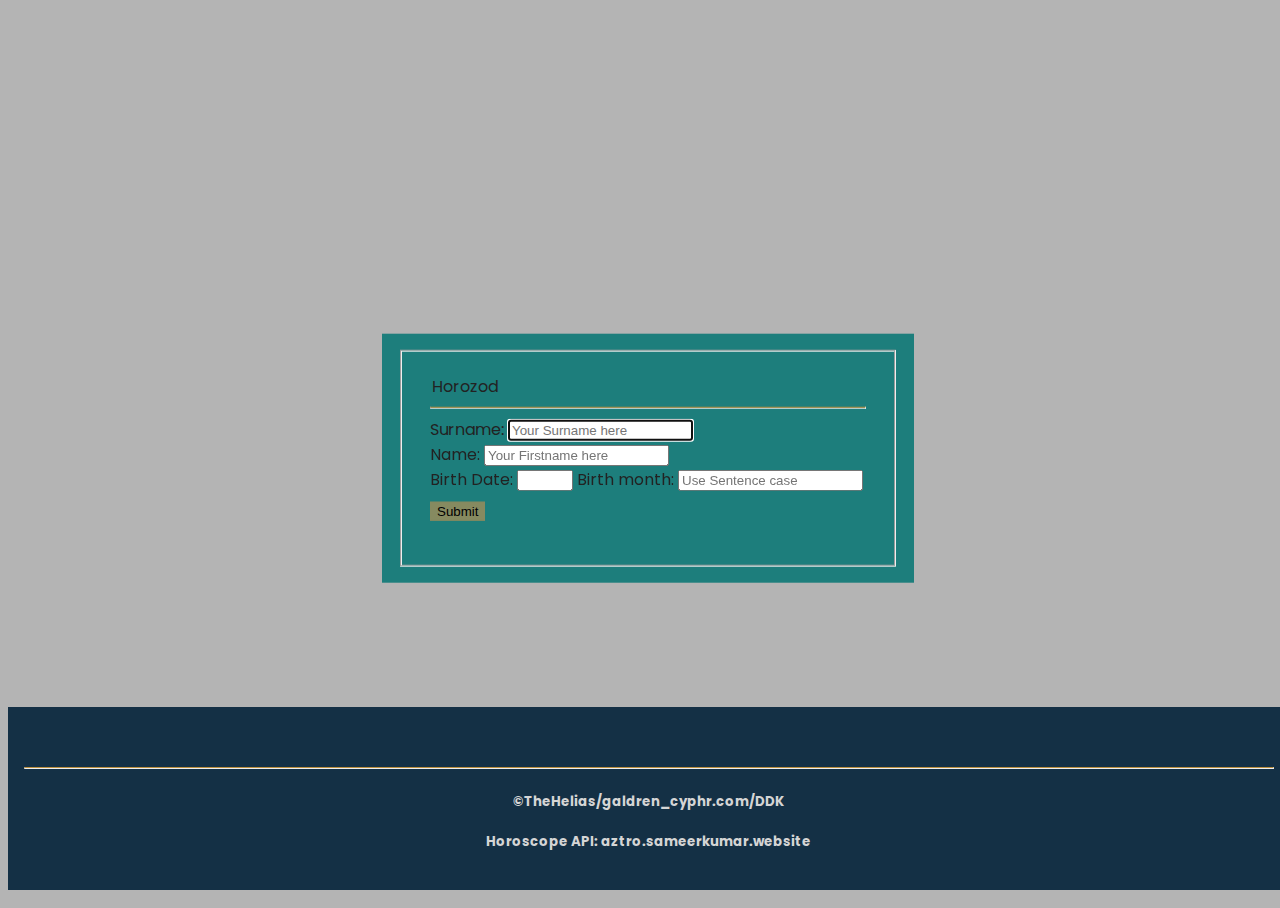
==== horozod/index.html @ 771eab4f "first commit" ====
<!DOCTYPE html>
<html lang="en">
<head>
	<meta charset="utf-8">
	<meta name="viewport" content="width=device-width, initial-scale=1">
	<title>Horozod</title>
    <style>
        .dropdown-submenu {
  position: relative;
}

.dropdown-submenu a::after {
  transform: rotate(-90deg);
  position: absolute;
  right: 6px;
  top: .8em;
}

.dropdown-submenu .dropdown-menu {
  top: 0;
  left: 100%;
  margin-left: .1rem;
  margin-right: .1rem;
}
    </style>
    <script src="/scripts/snippet-javascript-console.min.js?v=1"></script>
    </head>
<body>
	<link rel="stylesheet" href="https://maxcdn.bootstrapcdn.com/bootstrap/4.0.0-beta/css/bootstrap.min.css" integrity="sha384-/Y6pD6FV/Vv2HJnA6t+vslU6fwYXjCFtcEpHbNJ0lyAFsXTsjBbfaDjzALeQsN6M" crossorigin="anonymous">
	<link rel="stylesheet" type="text/css" href="style.css">
  <link rel="stylesheet" href="https://use.fontawesome.com/releases/v5.8.1/css/all.css" integrity="sha384-50oBUHEmvpQ+1lW4y57PTFmhCaXp0ML5d60M1M7uH2+nqUivzIebhndOJK28anvf" crossorigin="anonymous">
<script src="https://code.jquery.com/jquery-3.1.1.min.js" ></script>
<script src="https://cdnjs.cloudflare.com/ajax/libs/popper.js/1.11.0/umd/popper.min.js" integrity="sha384-b/U6ypiBEHpOf/4+1nzFpr53nxSS+GLCkfwBdFNTxtclqqenISfwAzpKaMNFNmj4" crossorigin="anonymous"></script>
<script src="https://maxcdn.bootstrapcdn.com/bootstrap/4.0.0-beta/js/bootstrap.min.js" integrity="sha384-h0AbiXch4ZDo7tp9hKZ4TsHbi047NrKGLO3SEJAg45jXxnGIfYzk4Si90RDIqNm1" crossorigin="anonymous"></script>

<!--- Body  -->

<div id="wrapper" class="cent container" >

<form id="form-work" name="form-work"class=" container-fluid formi col-12" action="/action_page.php"
method="get" target="_blank">

  <fieldset>

    <div class="form-group">
      <div class="col-md-6">
        <legend class="display-4">Horozod</legend>
        <hr class="my-4">
        <div class="io">
        <label for="name">Surname: </label>
        <input id = "theSurname" class="form-control" type="text"
        placeholder="Your Surname here" name="surname"><br>
        <label for="name">Name: </label>
        <input id = "theFirstName" class="form-control" type="text"
        placeholder="Your Firstname here" name="name"><br> 
        <label for="name">Birth Date: </label>
        <input id="dateInput" class="form-control" type="number"
        name="date" min="1" max="31">
        <label  for="name">Birth month: </label>
        <input id= "monthInput" class="form-control" type="text"
        name="date" placeholder="Use Sentence case">
        <input class="btn btn-default"type="submit" value="Submit">
        <p class="finalt" id="horo"></p>
        </div>
      </div>
    </div>

  </fieldset>

</form>
<script src="index.js"></script>

</div>






<div class="spacee">
  
</div>















<footer>
  <div class="col-12">
      <hr class="light-100">
      <h5>&copy;TheHelias/galdren_cyphr.com/DDK <br> <br>Horoscope API: aztro.sameerkumar.website</h5>
    </div>
</footer>
</body>
   <script type="text/javascript">
        $('.dropdown-menu a.dropdown-toggle').on('click', function(e) {
  if (!$(this).next().hasClass('show')) {
    $(this).parents('.dropdown-menu').first().find('.show').removeClass("show");
  }
  var $subMenu = $(this).next(".dropdown-menu");
  $subMenu.toggleClass('show');


  $(this).parents('li.nav-item.dropdown.show').on('hidden.bs.dropdown', function(e) {
    $('.dropdown-submenu .show').removeClass("show");
  });


  return false;
});
    </script>

</body>
</html>
---- horozod/style.css ----
@import url('https://fonts.googleapis.com/css?family=Poppins:400,500,700');

.dropdown-submenu {
  position: relative;
}
body{
  background-color: #b4b4b4;
}
.formi{
  max-width: 500px;
  margin: auto; 
}
.cent{
  margin: 0;
  position: relative;
  top: 50%;
  left: 50%;
  -ms-transform: translate(-50%,-50%);
  transform: translate(-50%,-50%);
}
.spacee{
  height: 450px;
}
.dropdown-submenu a::after {
  transform: rotate(-90deg);
  position: absolute;
  right: 6px;
  top: .8em;
}

.dropdown-submenu .dropdown-menu {
  top: 0;
  left: 100%;
  margin-left: .1rem;
  margin-right: .1rem;
}
html, body{
  height:100% ;
  width: 100%;
  font-family: 'Poppins','sans-serif';
  color: #222; 
}
.navbar{
  padding: .8rem;

}
.navbar-nav li {
  padding-right: 20px;
}
nav img{
  height: 80px;
}
.nav-link{
  font-size: 1.1em !important;
}
.carousel-inner img{
  width: 100%;
  height: 100%;
}
.carousel-caption{
  position: absolute;
  top: 50%;
  transform: translateY(-50%);
}
.carousel-caption h1 {
  font-size: 500%;
  text-transform: uppercase;
  text-shadow: 1px 1px 15px #000;
}
.carousel-caption h3 {
  font-size: 200%;
  font-weight: 500;
  text-shadow: 1px 1px 10px #000;
  padding-bottom: 1rem;
}
.btn-default{
  margin-top: 10px;
  background-color: #868a60;
  border: 1px solid #868a60;
}
.btn-default:hover {
  background-color: #c7a65c;
  border: 1px solid #c7a65c;
}
.finalt{
  margin-top: 10px;
  color:  #c7a65c;
}
.jumbotron{
  padding: 1rem;
  border-radius: 0;
}
.padding{
  padding-bottom: 2rem;
}
.welcome{
  width: 75%;
  margin: 0 auto;
  padding-top: 2rem;
}
.welcome hr{
  border-top:2px solid #b4b4b4;
  width: 95%;
  margin-top: .3rem;
  margin-bottom: 1rem;
}
.fa-code{
  color: #e54d26;
}
.fa-bold{
  color:#563d7c; 
}
.fa-css3{
  color: #2163af;
}
.fa-code, .fa-bold, .fa-css3 {
  font-size: 4em;
  margin: 1rem;
}
.fun{
  width: 100%;
  margin-bottom: 2rem;
}
.gif {
  max-width: 100%;
}
.social a {
  font-size: 4.5em;
  padding: 3rem;
}
.fa-facebook {
  color: #3b5998;
}
.fa-twitter {
  color: #00aced;
}
.fa-google {
  color: #dd4b39;
}
.fa-instagram{
  color: #517fa4;
}
.fa-facebook:hover,.fa-twitter:hover,
.fa-google:hover,.fa-instagram:hover{
color: #d5d5d5;
}
footer{
  background-color:#143045;
  color: #d5d5d5;
  padding-top: 2rem;
  text-align: center;
}
hr.light {
  border-top: 1px solid #B98D3B;
  width: 75%;
  margin-top: .8rem;
  margin-bottom: 1rem;
}
footer a {
  color: #d5d5d5;
}
hr{
  border-top: 1px solid #B98D3B
}
form{
  align-content: center;
  background-color: #1d7e7c;
}
.io{
  text-si
}
footer img{
  height: 80px;
  width: 214px;
  margin: 0;
  padding: none;
}
hr.light-100 {
  border-top: 1px solid #B98D3B;
  width: 100%;
  margin-top: .8rem;
  margin-bottom: 1rem;
}
#second{
  margin-top: 27px;
}


/* The sidebar menu */
.sidenav {
  height: 100%; /* Full-height: remove this if you want "auto" height */
  width: 160px; /* Set the width of the sidebar */
  position: fixed; /* Fixed Sidebar (stay in place on scroll) */
  z-index: 1; /* Stay on top */
  top: auto; /* Stay at the top */
  left: 0;
  background-color: #111; /* Black */
  overflow-x: hidden; /* Disable horizontal scroll */
  padding-top: 20px;
}

/* The navigation menu links */
.sidenav a {
  padding: 6px 8px 6px 16px;
  text-decoration: none;
  font-size: 25px;
  color: #818181;
  display: block;
}

/* When you mouse over the navigation links, change their color */
.sidenav a:hover {
  color: #f1f1f1;
}

/* Style page content */
.main {
  margin-left: 160px; /* Same as the width of the sidebar */
  padding: 0px 10px;
}

/* On smaller screens, where height is less than 450px, change the style of the sidebar (less padding and a smaller font size) */
@media screen and (max-height: 450px,max-width: 450px) {
  .sidenav {padding-top: 15px;}
  .sidenav a {font-size: 2px;}
}
/*---Media Queries --*/
@media (max-width: 992px) {
  .social a{
    font-size: 4em;
    padding: 2rem; 
  }
  }
@media (max-width: 768px) {
  .carousel-caption{
  top: 45%;
}
.carousel-caption h1 {
  font-size: 350%;
}
.carousel-caption h3 {
  font-size: 140%;
  font-weight: 400;
  padding-bottom: .2rem;
}
.carousel-caption-btn{
  font-size:95%;
  padding: 8px 14px;
}
.display-4{
  font-size: 200%;
}
.social a{
  font-size: 2.5em;
  padding:1.2rem;
}
}
@media (max-width: 576px) {
.carousel-caption{
  top: 40%;
}
.carousel-caption h1 {
  font-size: 250%;
}
.carousel-caption h3 {
  font-size: 110%;
}
.carousel-caption-btn{
  font-size: 90%;
  padding: 4px 8px;
}
.carousel-indicators{
  display: none;
}
.display-4{
  font-size: 160%;
}
.social a{
  font-size: 2em;
  padding: .7rem;
}
}


/*---Firefox Bug Fix --*/
.carousel-item {
  transition: -webkit-transform 0.5s ease;
  transition: transform 0.5s ease;
  transition: transform 0.5s ease, -webkit-transform 0.5s ease;
  -webkit-backface-visibility: visible;
  backface-visibility: visible;
}
/*--- Fixed Background Image --*/
figure {
  position: relative;
  width: 100%;
  height: 60%;
  margin: 0!important;
}
.fixed-wrap {
  clip: rect(0, auto, auto, 0);
  position: absolute;
  top: 0;
  left: 0;
  width: 100%;
  height: 100%;
}
#fixed {
  background-image: url('img/5.png');
  position: fixed;
  display: block;
  top: 0;
  left: 0;
  width: 100%;
  height: 100%;
  background-size: cover;
  background-position: center center;
  -webkit-transform: translateZ(0);
          transform: translateZ(0);
  will-change: transform;
}
/*--- Bootstrap Padding Fix --*/
[class*="col-"] {
    padding: 1rem;
}

.img-fluid{
  max-width: 100%;
  height: auto;
}





/*
Extra small (xs) devices (portrait phones, less than 576px)
No media query since this is the default in Bootstrap

Small (sm) devices (landscape phones, 576px and up)
@media (min-width: 576px) { ... }

Medium (md) devices (tablets, 768px and up)
@media (min-width: 768px) { ... }

Large (lg) devices (desktops, 992px and up)
@media (min-width: 992px) { ... }

Extra (xl) large devices (large desktops, 1200px and up)
@media (min-width: 1200px) { ... }
*/
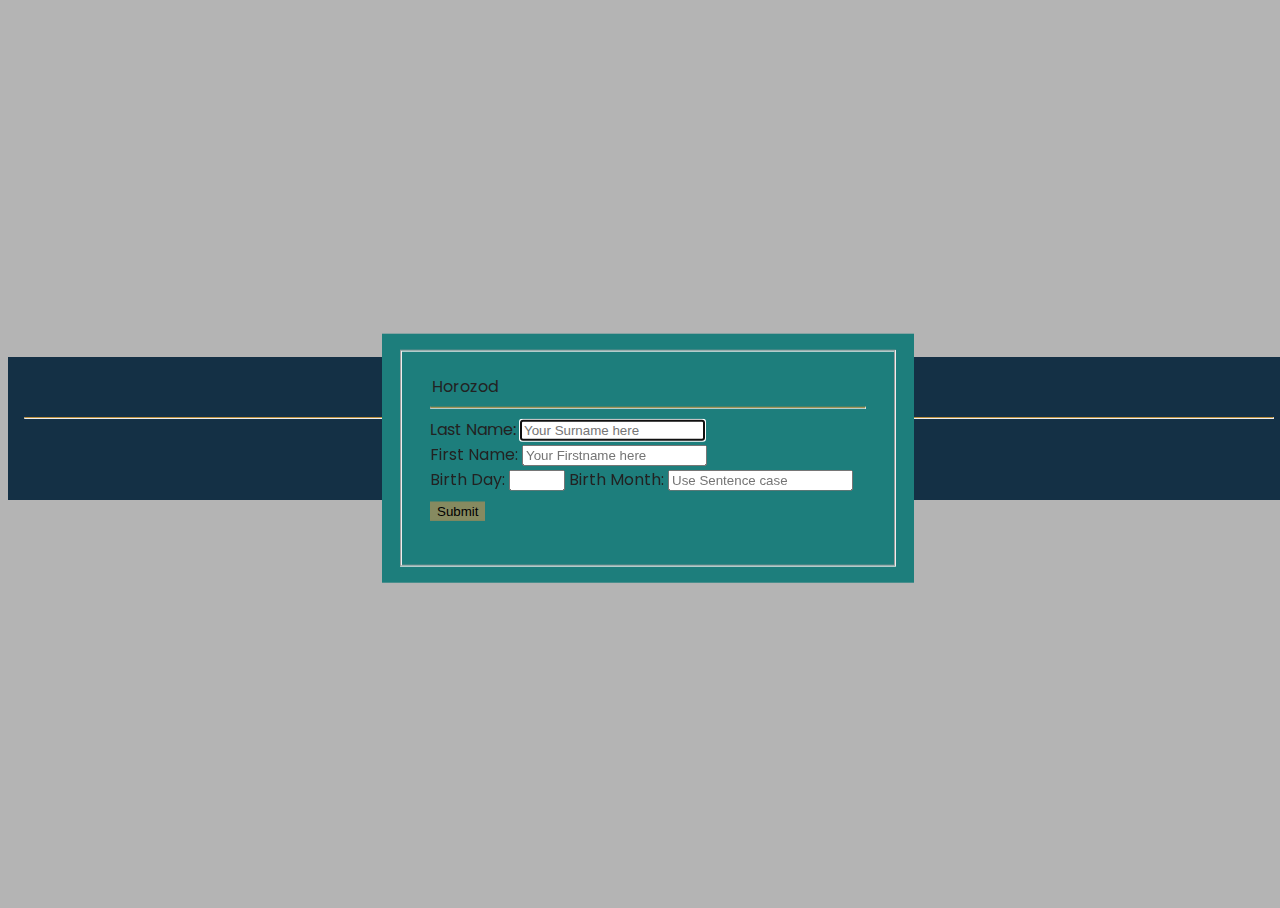
==== commit 4fde6ba6: "Add files via upload" ====
--- a/horozod/index.html
+++ b/horozod/index.html
@@ -1,124 +1,65 @@
-<!DOCTYPE html>
-<html lang="en">
-<head>
-	<meta charset="utf-8">
-	<meta name="viewport" content="width=device-width, initial-scale=1">
-	<title>Horozod</title>
-    <style>
-        .dropdown-submenu {
-  position: relative;
-}
-
-.dropdown-submenu a::after {
-  transform: rotate(-90deg);
-  position: absolute;
-  right: 6px;
-  top: .8em;
-}
-
-.dropdown-submenu .dropdown-menu {
-  top: 0;
-  left: 100%;
-  margin-left: .1rem;
-  margin-right: .1rem;
-}
-    </style>
-    <script src="/scripts/snippet-javascript-console.min.js?v=1"></script>
-    </head>
-<body>
-	<link rel="stylesheet" href="https://maxcdn.bootstrapcdn.com/bootstrap/4.0.0-beta/css/bootstrap.min.css" integrity="sha384-/Y6pD6FV/Vv2HJnA6t+vslU6fwYXjCFtcEpHbNJ0lyAFsXTsjBbfaDjzALeQsN6M" crossorigin="anonymous">
-	<link rel="stylesheet" type="text/css" href="style.css">
-  <link rel="stylesheet" href="https://use.fontawesome.com/releases/v5.8.1/css/all.css" integrity="sha384-50oBUHEmvpQ+1lW4y57PTFmhCaXp0ML5d60M1M7uH2+nqUivzIebhndOJK28anvf" crossorigin="anonymous">
-<script src="https://code.jquery.com/jquery-3.1.1.min.js" ></script>
-<script src="https://cdnjs.cloudflare.com/ajax/libs/popper.js/1.11.0/umd/popper.min.js" integrity="sha384-b/U6ypiBEHpOf/4+1nzFpr53nxSS+GLCkfwBdFNTxtclqqenISfwAzpKaMNFNmj4" crossorigin="anonymous"></script>
-<script src="https://maxcdn.bootstrapcdn.com/bootstrap/4.0.0-beta/js/bootstrap.min.js" integrity="sha384-h0AbiXch4ZDo7tp9hKZ4TsHbi047NrKGLO3SEJAg45jXxnGIfYzk4Si90RDIqNm1" crossorigin="anonymous"></script>
-
-<!--- Body  -->
-
-<div id="wrapper" class="cent container" >
-
-<form id="form-work" name="form-work"class=" container-fluid formi col-12" action="/action_page.php"
-method="get" target="_blank">
-
-  <fieldset>
-
-    <div class="form-group">
-      <div class="col-md-6">
-        <legend class="display-4">Horozod</legend>
-        <hr class="my-4">
-        <div class="io">
-        <label for="name">Surname: </label>
-        <input id = "theSurname" class="form-control" type="text"
-        placeholder="Your Surname here" name="surname"><br>
-        <label for="name">Name: </label>
-        <input id = "theFirstName" class="form-control" type="text"
-        placeholder="Your Firstname here" name="name"><br> 
-        <label for="name">Birth Date: </label>
-        <input id="dateInput" class="form-control" type="number"
-        name="date" min="1" max="31">
-        <label  for="name">Birth month: </label>
-        <input id= "monthInput" class="form-control" type="text"
-        name="date" placeholder="Use Sentence case">
-        <input class="btn btn-default"type="submit" value="Submit">
-        <p class="finalt" id="horo"></p>
-        </div>
-      </div>
-    </div>
-
-  </fieldset>
-
-</form>
-<script src="index.js"></script>
-
-</div>
-
-
-
-
-
-
-<div class="spacee">
-  
-</div>
-
-
-
-
-
-
-
-
-
-
-
-
-
-
-
-<footer>
-  <div class="col-12">
-      <hr class="light-100">
-      <h5>&copy;TheHelias/galdren_cyphr.com/DDK <br> <br>Horoscope API: aztro.sameerkumar.website</h5>
-    </div>
-</footer>
-</body>
-   <script type="text/javascript">
-        $('.dropdown-menu a.dropdown-toggle').on('click', function(e) {
-  if (!$(this).next().hasClass('show')) {
-    $(this).parents('.dropdown-menu').first().find('.show').removeClass("show");
-  }
-  var $subMenu = $(this).next(".dropdown-menu");
-  $subMenu.toggleClass('show');
-
-
-  $(this).parents('li.nav-item.dropdown.show').on('hidden.bs.dropdown', function(e) {
-    $('.dropdown-submenu .show').removeClass("show");
-  });
-
-
-  return false;
-});
-    </script>
-
-</body>
-</html>
+<!DOCTYPE html>
+<html lang="en">
+<head>
+	<meta charset="utf-8">
+	<meta name="viewport" content="width=device-width, initial-scale=1">
+	<title>Horozod</title>
+    <script src="/scripts/snippet-javascript-console.min.js?v=1"></script>
+    </head>
+<body>
+	<link rel="stylesheet" href="https://maxcdn.bootstrapcdn.com/bootstrap/4.0.0-beta/css/bootstrap.min.css" integrity="sha384-/Y6pD6FV/Vv2HJnA6t+vslU6fwYXjCFtcEpHbNJ0lyAFsXTsjBbfaDjzALeQsN6M" crossorigin="anonymous">
+	<link rel="stylesheet" type="text/css" href="style.css">
+  <link rel="stylesheet" href="https://use.fontawesome.com/releases/v5.8.1/css/all.css" integrity="sha384-50oBUHEmvpQ+1lW4y57PTFmhCaXp0ML5d60M1M7uH2+nqUivzIebhndOJK28anvf" crossorigin="anonymous">
+<script src="https://code.jquery.com/jquery-3.1.1.min.js" ></script>
+<script src="https://cdnjs.cloudflare.com/ajax/libs/popper.js/1.11.0/umd/popper.min.js" integrity="sha384-b/U6ypiBEHpOf/4+1nzFpr53nxSS+GLCkfwBdFNTxtclqqenISfwAzpKaMNFNmj4" crossorigin="anonymous"></script>
+<script src="https://maxcdn.bootstrapcdn.com/bootstrap/4.0.0-beta/js/bootstrap.min.js" integrity="sha384-h0AbiXch4ZDo7tp9hKZ4TsHbi047NrKGLO3SEJAg45jXxnGIfYzk4Si90RDIqNm1" crossorigin="anonymous"></script>
+
+<!--- Body  -->
+
+<div id="wrapper" class="cent container" >
+
+<form id="form-work" name="form-work"class=" container-fluid formi col-12"
+method="get" >
+
+  <fieldset>
+
+    <div class="form-group">
+      <div class="col-md-6">
+        <legend class="display-4">Horozod</legend>
+        <hr class="my-4">
+        <div class="io">
+        <label for="name">Last Name: </label>
+        <input id = "theSurname" class="form-control" type="text"
+        placeholder="Your Surname here" name="surname"><br>
+        <label for="name">First Name: </label>
+        <input id = "theFirstName" class="form-control" type="text"
+        placeholder="Your Firstname here" name="name"><br> 
+        <label for="name">Birth Day: </label>
+        <input id="dateInput" class="form-control" type="number"
+        name="date" min="1" max="31">
+        <label  for="name">Birth Month: </label>
+        <input id= "monthInput" class="form-control" type="text"
+        name="date" placeholder="Use Sentence case">
+        <input class="btn btn-default"type="submit" value="Submit">
+        <p class="finalt" id="horo"></p>
+        </div>
+      </div>
+    </div>
+
+  </fieldset>
+
+</form>
+
+
+</div>
+<div>
+  <footer>
+    <div class="col-12">
+        <hr class="light-100">
+        <h5>Horoscope API: aztro.sameerkumar.website</h5>
+      </div>
+  </footer>
+</div>
+<script src="index.js"></script>
+</body>
+</html>
--- a/horozod/style.css
+++ b/horozod/style.css
@@ -1,8 +1,5 @@
 @import url('https://fonts.googleapis.com/css?family=Poppins:400,500,700');
 
-.dropdown-submenu {
-  position: relative;
-}
 body{
   background-color: #b4b4b4;
 }
@@ -18,61 +15,14 @@
   -ms-transform: translate(-50%,-50%);
   transform: translate(-50%,-50%);
 }
-.spacee{
-  height: 450px;
-}
-.dropdown-submenu a::after {
-  transform: rotate(-90deg);
-  position: absolute;
-  right: 6px;
-  top: .8em;
-}
 
-.dropdown-submenu .dropdown-menu {
-  top: 0;
-  left: 100%;
-  margin-left: .1rem;
-  margin-right: .1rem;
-}
 html, body{
   height:100% ;
   width: 100%;
   font-family: 'Poppins','sans-serif';
   color: #222; 
 }
-.navbar{
-  padding: .8rem;
 
-}
-.navbar-nav li {
-  padding-right: 20px;
-}
-nav img{
-  height: 80px;
-}
-.nav-link{
-  font-size: 1.1em !important;
-}
-.carousel-inner img{
-  width: 100%;
-  height: 100%;
-}
-.carousel-caption{
-  position: absolute;
-  top: 50%;
-  transform: translateY(-50%);
-}
-.carousel-caption h1 {
-  font-size: 500%;
-  text-transform: uppercase;
-  text-shadow: 1px 1px 15px #000;
-}
-.carousel-caption h3 {
-  font-size: 200%;
-  font-weight: 500;
-  text-shadow: 1px 1px 10px #000;
-  padding-bottom: 1rem;
-}
 .btn-default{
   margin-top: 10px;
   background-color: #868a60;
@@ -86,68 +36,12 @@
   margin-top: 10px;
   color:  #c7a65c;
 }
-.jumbotron{
-  padding: 1rem;
-  border-radius: 0;
-}
-.padding{
-  padding-bottom: 2rem;
-}
-.welcome{
-  width: 75%;
-  margin: 0 auto;
-  padding-top: 2rem;
-}
-.welcome hr{
-  border-top:2px solid #b4b4b4;
-  width: 95%;
-  margin-top: .3rem;
-  margin-bottom: 1rem;
-}
-.fa-code{
-  color: #e54d26;
-}
-.fa-bold{
-  color:#563d7c; 
-}
-.fa-css3{
-  color: #2163af;
-}
-.fa-code, .fa-bold, .fa-css3 {
-  font-size: 4em;
-  margin: 1rem;
-}
-.fun{
-  width: 100%;
-  margin-bottom: 2rem;
-}
-.gif {
-  max-width: 100%;
-}
-.social a {
-  font-size: 4.5em;
-  padding: 3rem;
-}
-.fa-facebook {
-  color: #3b5998;
-}
-.fa-twitter {
-  color: #00aced;
-}
-.fa-google {
-  color: #dd4b39;
-}
-.fa-instagram{
-  color: #517fa4;
-}
-.fa-facebook:hover,.fa-twitter:hover,
-.fa-google:hover,.fa-instagram:hover{
-color: #d5d5d5;
-}
+
 footer{
   background-color:#143045;
   color: #d5d5d5;
   padding-top: 2rem;
+  margin-top: 100px ;
   text-align: center;
 }
 hr.light {
@@ -166,168 +60,50 @@
   align-content: center;
   background-color: #1d7e7c;
 }
-.io{
-  text-si
-}
-footer img{
-  height: 80px;
-  width: 214px;
-  margin: 0;
-  padding: none;
-}
+
 hr.light-100 {
   border-top: 1px solid #B98D3B;
   width: 100%;
   margin-top: .8rem;
   margin-bottom: 1rem;
 }
-#second{
-  margin-top: 27px;
+
+
+
+
+/* On smaller screens, where height is less than 450px, change the style of the sidebar (less padding and a smaller font size) */
+@media screen and (max-height: 450px, max-width: 450px) {
+ 
+}
+/*---Media Queries --*/
+@media (max-width: 992px) {
+  
+  }
+@media (max-width: 768px) {
+  
+.display-4{
+  font-size: 200%;
+}
+
+}
+@media (max-width: 576px) {
+
+.display-4{
+  font-size: 160%;
+}
+
 }
 
 
-/* The sidebar menu */
-.sidenav {
-  height: 100%; /* Full-height: remove this if you want "auto" height */
-  width: 160px; /* Set the width of the sidebar */
-  position: fixed; /* Fixed Sidebar (stay in place on scroll) */
-  z-index: 1; /* Stay on top */
-  top: auto; /* Stay at the top */
-  left: 0;
-  background-color: #111; /* Black */
-  overflow-x: hidden; /* Disable horizontal scroll */
-  padding-top: 20px;
-}
-
-/* The navigation menu links */
-.sidenav a {
-  padding: 6px 8px 6px 16px;
-  text-decoration: none;
-  font-size: 25px;
-  color: #818181;
-  display: block;
-}
-
-/* When you mouse over the navigation links, change their color */
-.sidenav a:hover {
-  color: #f1f1f1;
-}
-
-/* Style page content */
-.main {
-  margin-left: 160px; /* Same as the width of the sidebar */
-  padding: 0px 10px;
-}
-
-/* On smaller screens, where height is less than 450px, change the style of the sidebar (less padding and a smaller font size) */
-@media screen and (max-height: 450px,max-width: 450px) {
-  .sidenav {padding-top: 15px;}
-  .sidenav a {font-size: 2px;}
-}
-/*---Media Queries --*/
-@media (max-width: 992px) {
-  .social a{
-    font-size: 4em;
-    padding: 2rem; 
-  }
-  }
-@media (max-width: 768px) {
-  .carousel-caption{
-  top: 45%;
-}
-.carousel-caption h1 {
-  font-size: 350%;
-}
-.carousel-caption h3 {
-  font-size: 140%;
-  font-weight: 400;
-  padding-bottom: .2rem;
-}
-.carousel-caption-btn{
-  font-size:95%;
-  padding: 8px 14px;
-}
-.display-4{
-  font-size: 200%;
-}
-.social a{
-  font-size: 2.5em;
-  padding:1.2rem;
-}
-}
-@media (max-width: 576px) {
-.carousel-caption{
-  top: 40%;
-}
-.carousel-caption h1 {
-  font-size: 250%;
-}
-.carousel-caption h3 {
-  font-size: 110%;
-}
-.carousel-caption-btn{
-  font-size: 90%;
-  padding: 4px 8px;
-}
-.carousel-indicators{
-  display: none;
-}
-.display-4{
-  font-size: 160%;
-}
-.social a{
-  font-size: 2em;
-  padding: .7rem;
-}
-}
 
 
-/*---Firefox Bug Fix --*/
-.carousel-item {
-  transition: -webkit-transform 0.5s ease;
-  transition: transform 0.5s ease;
-  transition: transform 0.5s ease, -webkit-transform 0.5s ease;
-  -webkit-backface-visibility: visible;
-  backface-visibility: visible;
-}
-/*--- Fixed Background Image --*/
-figure {
-  position: relative;
-  width: 100%;
-  height: 60%;
-  margin: 0!important;
-}
-.fixed-wrap {
-  clip: rect(0, auto, auto, 0);
-  position: absolute;
-  top: 0;
-  left: 0;
-  width: 100%;
-  height: 100%;
-}
-#fixed {
-  background-image: url('img/5.png');
-  position: fixed;
-  display: block;
-  top: 0;
-  left: 0;
-  width: 100%;
-  height: 100%;
-  background-size: cover;
-  background-position: center center;
-  -webkit-transform: translateZ(0);
-          transform: translateZ(0);
-  will-change: transform;
-}
+
 /*--- Bootstrap Padding Fix --*/
 [class*="col-"] {
     padding: 1rem;
 }
 
-.img-fluid{
-  max-width: 100%;
-  height: auto;
-}
+
 
 
 
